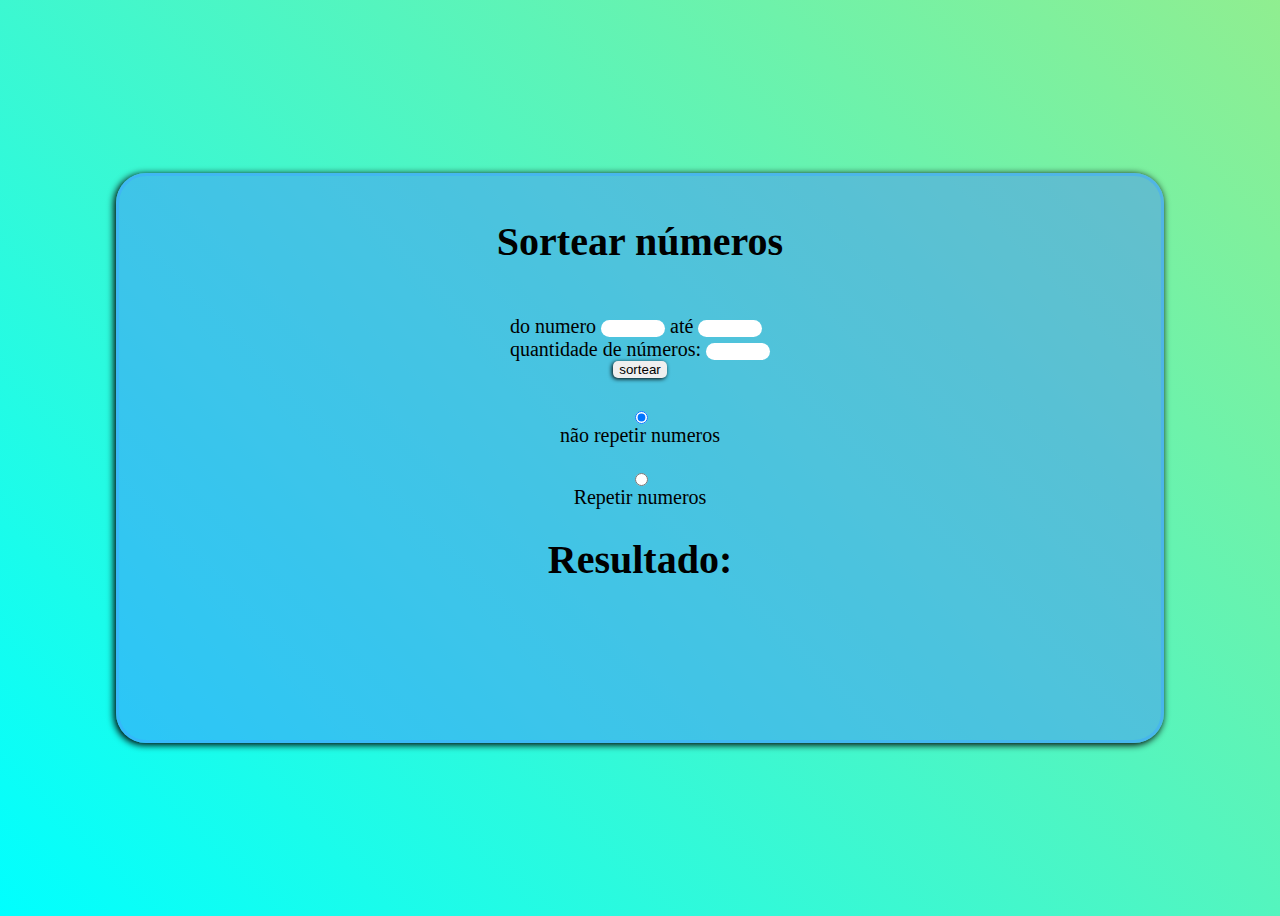
==== sorteador.html @ d3dc6bbb "primeiro comit" ====
<!DOCTYPE html>
<html lang="en">
<head>
    <meta charset="UTF-8">
    <meta name="viewport" content="width=device-width, initial-scale=1.0">
    <link rel="stylesheet" href="styles.css">
    <title>Document</title>
</head>
<body>
    <div class="ap">
        <h1>Sortear números</h1><br>
        <div>
        do numero
        <input class="inp" type="number" id="começo"> até
        <input class="inp" type="number" id="fim"><br>
        quantidade de números: <input class="inp" type="number" id="quantidade">
        </div>
        <button onclick="sortear()">sortear</button><br>
        
        <input type="radio" name="rep" id="nãoR" onchange="mudar()" checked>
        <label for="nãoR">não repetir numeros</label><br>
        <input type="radio" name="rep" id="simR" onchange="mudar()">
        <label for="simR">Repetir numeros</label>
        <h1 >Resultado:</h1>
        <div id="re">
            <h2 id="res"></h2>

        </div>
        
    </div>

    
    <script src="script.js"></script>
</body>
</html>
---- styles.css ----
body {
    display: flex;
    justify-content: center;
    align-items: center;
    height: 100vh;
    background: linear-gradient(45deg, aqua 0%, lightgreen 100%);
}
.ap {
    display: flex;
    justify-content: center;
    align-items: center;
    flex-direction: column;
    background-color: rgba(71, 135, 255, 0.459);
    border: solid #40a9ff80;
    width: 80%;
    
    border-radius: 30px;
    padding: 15px;
    font-size: 20px;
    box-shadow: -1.02px 1.02px 7px;
}
.inp {
    border-radius: 20px;
    border: none;
    width: 60px;
}
button {
    border-radius: 5px;
    border: none;
    box-shadow: -1.02px 1.02px 4px;
}
#re {
    height: 140px;
    width: 400px;
    margin-top: -25px;
    
    overflow-y: scroll;
}
#nãoR {
    margin-top: 10px;
}
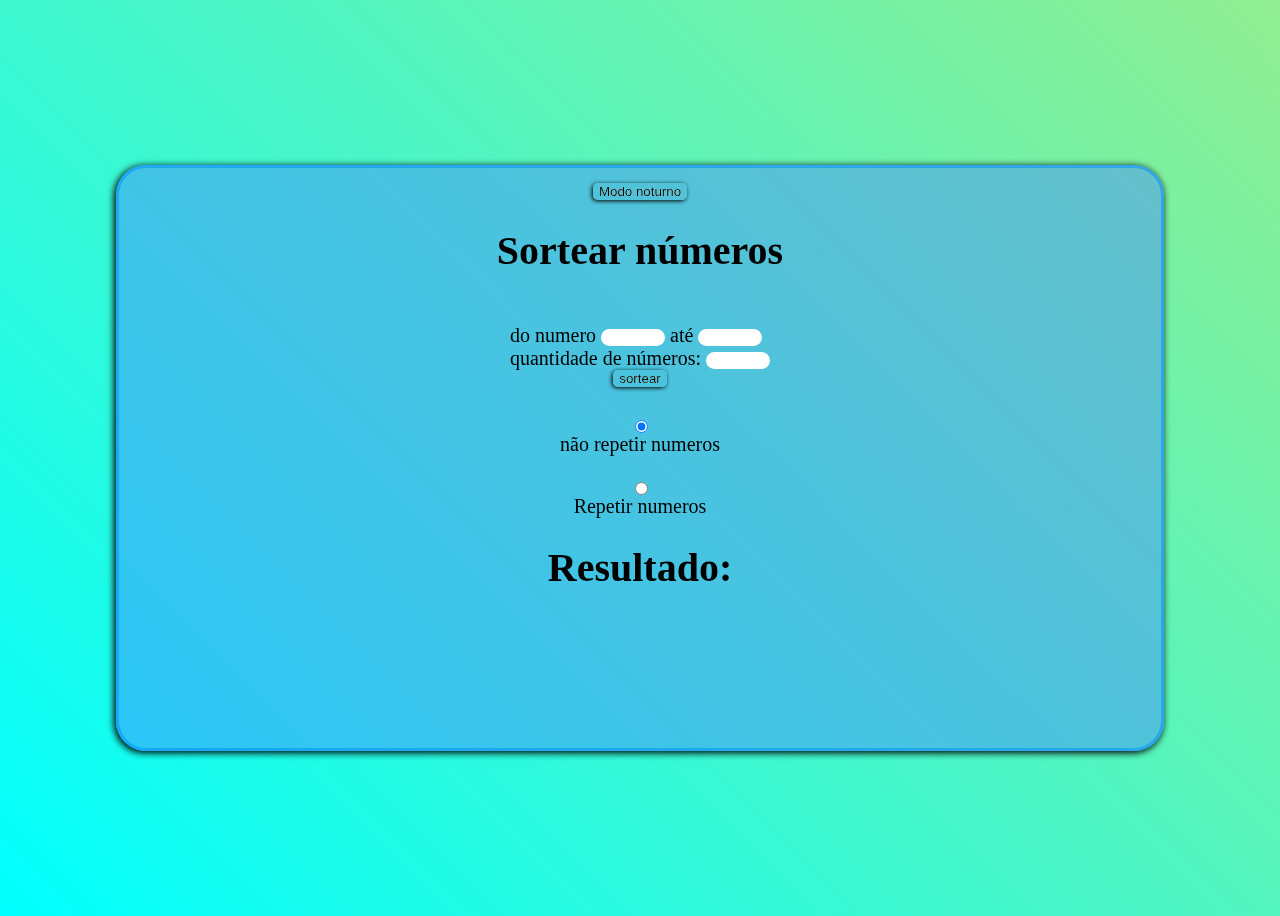
==== commit f1491c4d: "script refeito" ====
--- a/sorteador.html
+++ b/sorteador.html
@@ -4,10 +4,11 @@
     <meta charset="UTF-8">
     <meta name="viewport" content="width=device-width, initial-scale=1.0">
     <link rel="stylesheet" href="styles.css">
-    <title>Document</title>
+    <title>sorteador de números</title>
 </head>
 <body>
     <div class="ap">
+        <button onclick="changeBG()">Modo noturno</button>
         <h1>Sortear números</h1><br>
         <div>
         do numero
@@ -26,10 +27,10 @@
             <h2 id="res"></h2>
 
         </div>
-        
+       
     </div>
 
     
-    <script src="script.js"></script>
+    <script src="newScript.js"></script>
 </body>
 </html>--- a/styles.css
+++ b/styles.css
@@ -11,9 +11,8 @@
     align-items: center;
     flex-direction: column;
     background-color: rgba(71, 135, 255, 0.459);
-    border: solid #40a9ff80;
+    border: solid #008cff80;
     width: 80%;
-    
     border-radius: 30px;
     padding: 15px;
     font-size: 20px;
@@ -28,6 +27,7 @@
     border-radius: 5px;
     border: none;
     box-shadow: -1.02px 1.02px 4px;
+    mix-blend-mode: darken;
 }
 #re {
     height: 140px;
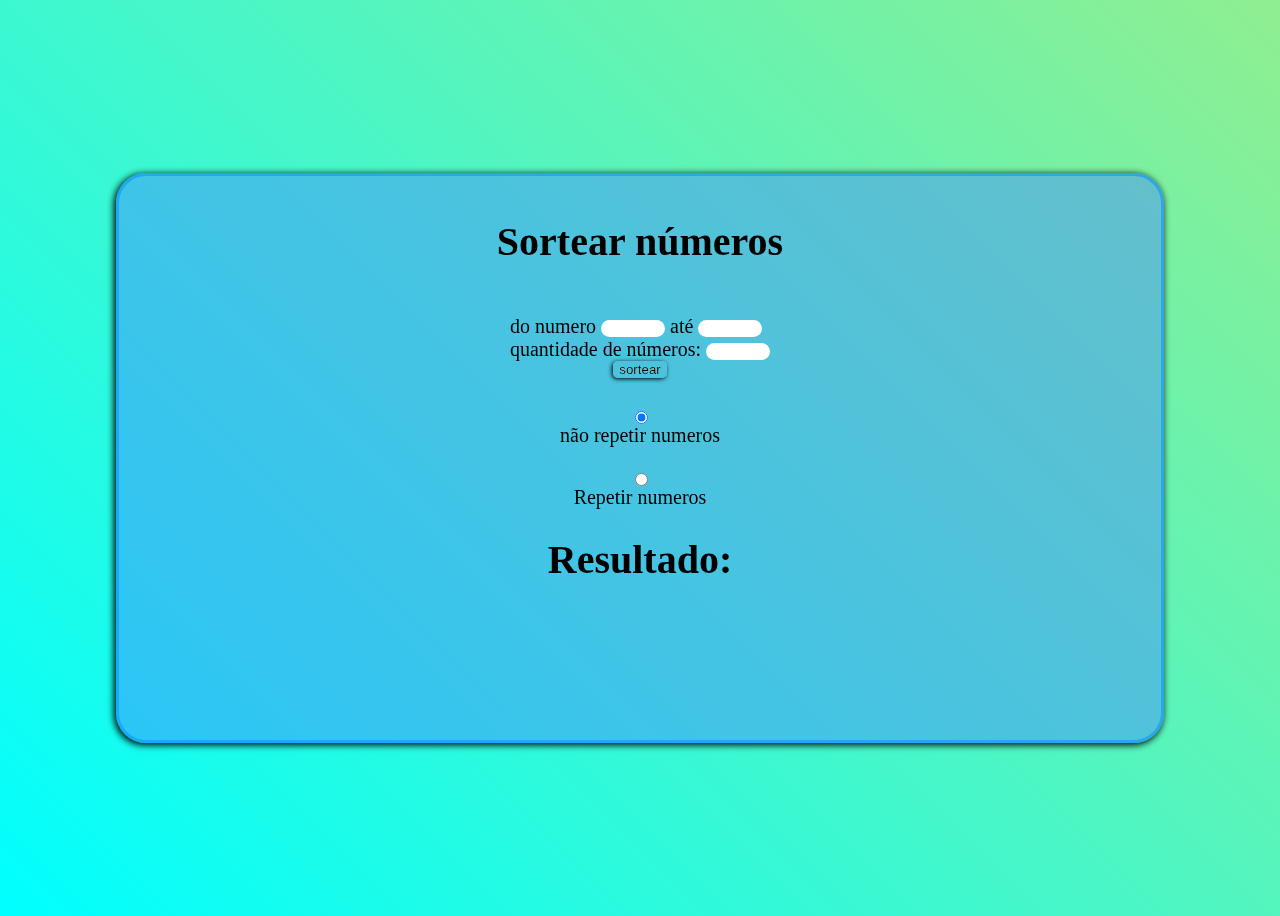
==== commit b58cd05a: "arquivos desnecessarios removidos" ====
--- a/sorteador.html
+++ b/sorteador.html
@@ -8,7 +8,7 @@
 </head>
 <body>
     <div class="ap">
-        <button onclick="changeBG()">Modo noturno</button>
+
         <h1>Sortear números</h1><br>
         <div>
         do numero
